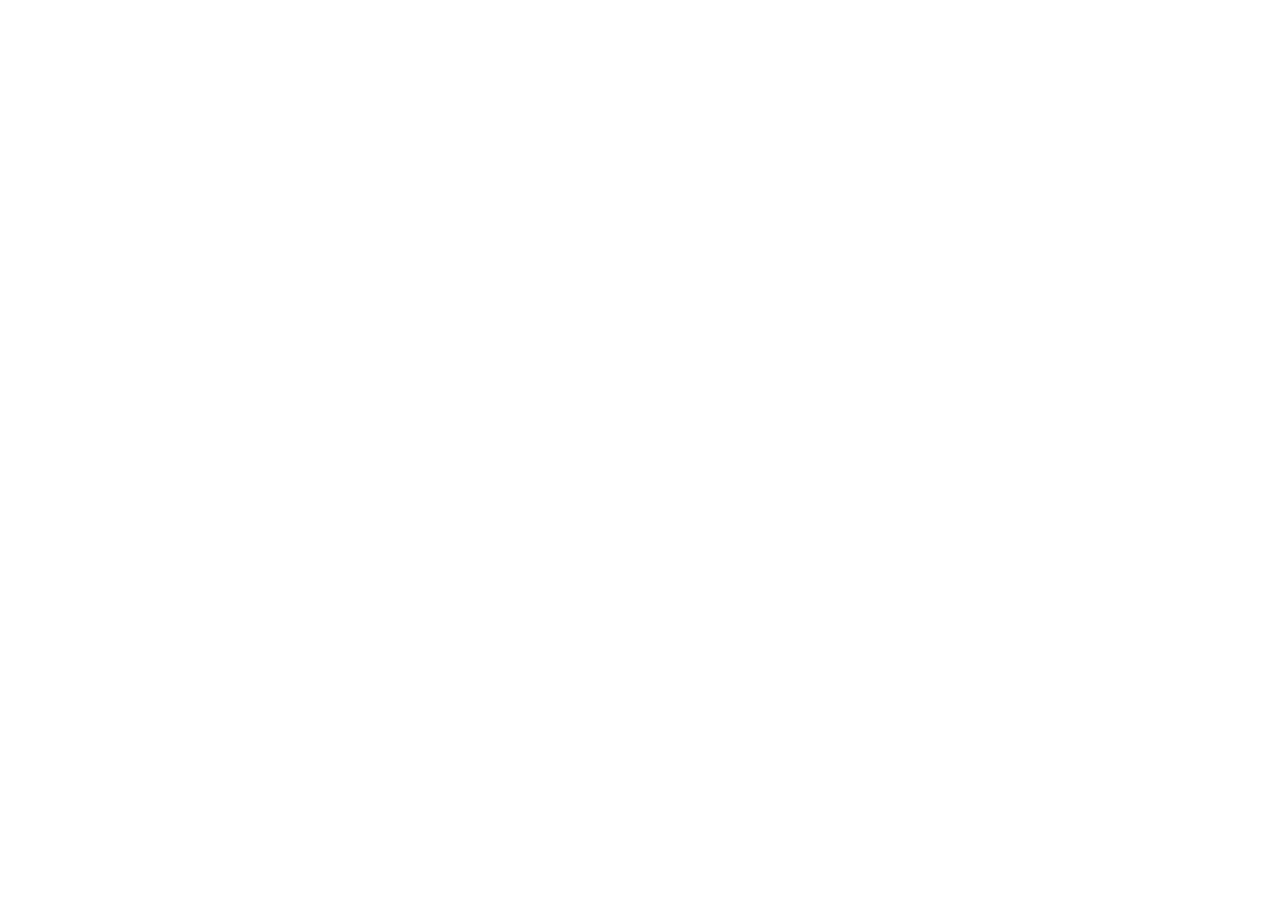
==== frontend/index.html @ b6ca93c2 "Initial Expense Tracker API" ====
<!doctype html>
<html lang="en">
  <head>
    <meta charset="UTF-8" />
    <link rel="icon" type="image/svg+xml" href="/favicon.svg" />
    <meta name="viewport" content="width=device-width, initial-scale=1.0" />
    <title>Smart Expense Tracker</title>
  </head>
  <body>
    <div id="root"></div>
    <script type="module" src="/src/main.jsx"></script>
  </body>
</html>
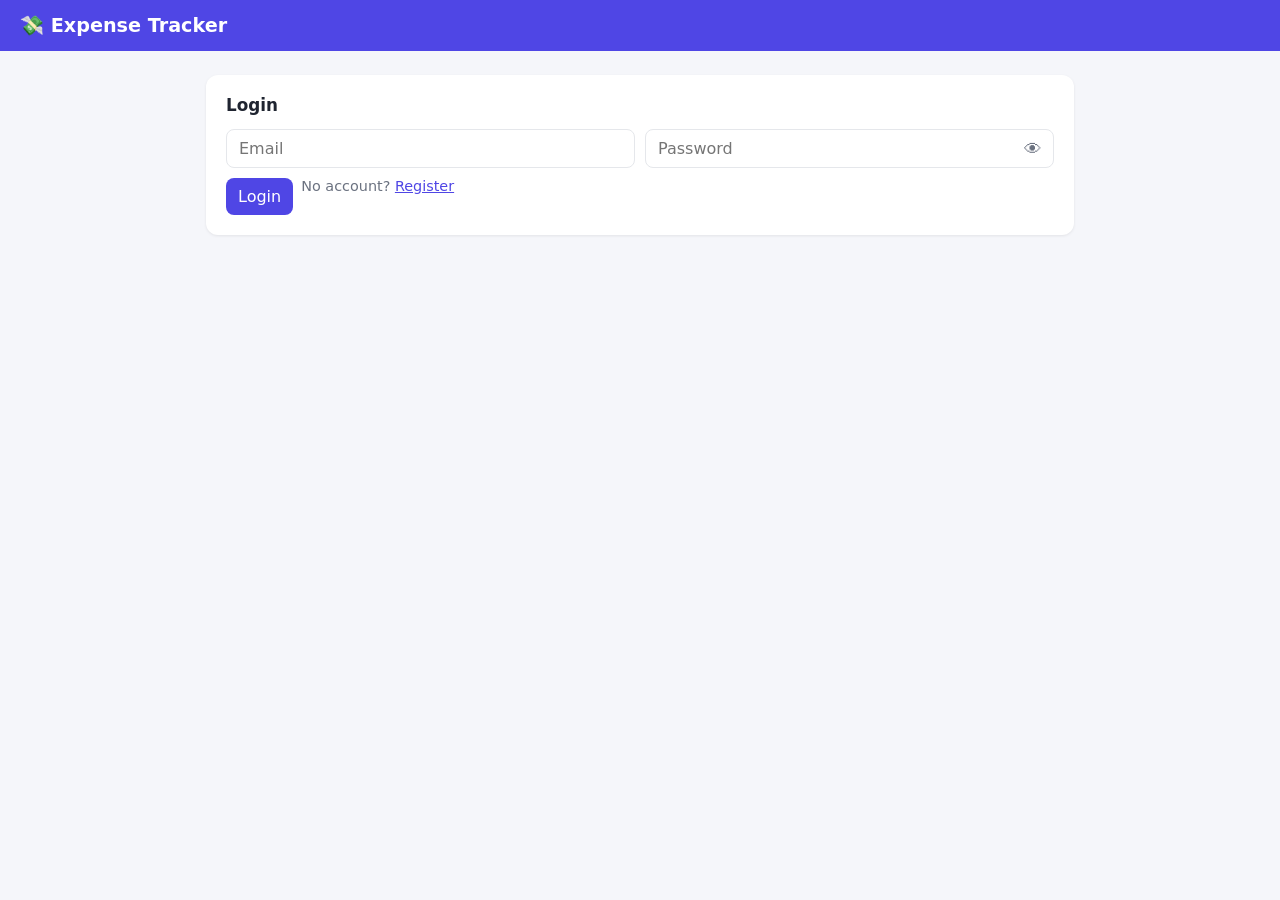
==== commit 4df38c3f: "frontend ready" ====
--- a/frontend/index.html
+++ b/frontend/index.html
@@ -1,13 +1,335 @@
-<!doctype html>
+<!DOCTYPE html>
 <html lang="en">
-  <head>
-    <meta charset="UTF-8" />
-    <link rel="icon" type="image/svg+xml" href="/favicon.svg" />
-    <meta name="viewport" content="width=device-width, initial-scale=1.0" />
-    <title>Smart Expense Tracker</title>
-  </head>
-  <body>
-    <div id="root"></div>
-    <script type="module" src="/src/main.jsx"></script>
-  </body>
-</html>
+<head>
+<meta charset="UTF-8">
+<meta name="viewport" content="width=device-width, initial-scale=1">
+<title>Expense Tracker</title>
+<style>
+  :root { --bg:#f5f6fa; --card:#fff; --ink:#1f2430; --muted:#6b7280; --brand:#4f46e5; --danger:#dc2626; --ok:#16a34a; --line:#e5e7eb; }
+  * { box-sizing:border-box; }
+  body { margin:0; font-family:system-ui,-apple-system,Segoe UI,Roboto,sans-serif; background:var(--bg); color:var(--ink); }
+  header { background:var(--brand); color:#fff; padding:14px 20px; display:flex; justify-content:space-between; align-items:center; }
+  header h1 { margin:0; font-size:1.2rem; }
+  main { max-width:900px; margin:24px auto; padding:0 16px; }
+  .card { background:var(--card); border-radius:12px; padding:20px; margin-bottom:20px; box-shadow:0 1px 3px rgba(0,0,0,.08); }
+  h2 { margin:0 0 14px; font-size:1.05rem; }
+  input, select, button { font:inherit; padding:9px 12px; border:1px solid var(--line); border-radius:8px; }
+  input, select { width:100%; }
+  button { background:var(--brand); color:#fff; border:none; cursor:pointer; }
+  button.ghost { background:transparent; color:var(--brand); border:1px solid var(--brand); }
+  button.danger { background:var(--danger); }
+  button.small { padding:5px 10px; font-size:.85rem; }
+  .row { display:grid; grid-template-columns:repeat(auto-fit,minmax(160px,1fr)); gap:10px; margin-bottom:10px; }
+  .actions { display:flex; gap:8px; flex-wrap:wrap; }
+  table { width:100%; border-collapse:collapse; }
+  th, td { text-align:left; padding:10px 8px; border-bottom:1px solid var(--line); font-size:.92rem; }
+  th { color:var(--muted); font-weight:600; }
+  .amount { font-variant-numeric:tabular-nums; font-weight:600; }
+  .stats { display:grid; grid-template-columns:repeat(auto-fit,minmax(160px,1fr)); gap:12px; }
+  .stat { background:var(--bg); border-radius:10px; padding:14px; }
+  .stat b { display:block; font-size:1.4rem; margin-top:4px; }
+  .msg { padding:10px 12px; border-radius:8px; margin-bottom:12px; display:none; font-size:.9rem; }
+  .msg.err { display:block; background:#fee2e2; color:#991b1b; }
+  .msg.ok  { display:block; background:#dcfce7; color:#166534; }
+  .hidden { display:none !important; }
+  .muted { color:var(--muted); font-size:.9rem; }
+  .bar { height:8px; background:var(--brand); border-radius:4px; margin-top:4px; }
+  a.link { color:var(--brand); cursor:pointer; text-decoration:underline; }
+  .pw-wrap { position:relative; }
+  .eye { position:absolute; right:4px; top:50%; transform:translateY(-50%); background:none; border:none; color:var(--muted); padding:6px 8px; cursor:pointer; font-size:1.1rem; }
+</style>
+</head>
+<body>
+
+<header>
+  <h1>💸 Expense Tracker</h1>
+  <button id="logoutBtn" class="ghost hidden" style="color:#fff;border-color:#fff">Logout</button>
+</header>
+
+<main>
+  <div id="msg" class="msg"></div>
+
+  <!-- ===== AUTH VIEW ===== -->
+  <section id="authView" class="card">
+    <h2 id="authTitle">Login</h2>
+    <form id="authForm">
+      <div class="row">
+        <input id="fullname" placeholder="Name" class="hidden">
+        <input id="name" placeholder="Username" class="hidden">
+        <input id="email" type="email" placeholder="Email" required>
+        <div class="pw-wrap">
+          <input id="password" type="password" placeholder="Password" required style="padding-right:44px">
+          <button type="button" id="eyeBtn" class="eye" aria-label="Show or hide password">👁</button>
+        </div>
+      </div>
+      <div class="actions">
+        <button type="submit" id="authSubmit">Login</button>
+        <span class="muted"><span id="toggleText">No account?</span> <a class="link" id="toggleLink">Register</a></span>
+      </div>
+    </form>
+  </section>
+
+  <!-- ===== APP VIEW ===== -->
+  <div id="appView" class="hidden">
+
+    <section class="card">
+      <h2>This month</h2>
+      <div class="row" style="max-width:260px">
+        <input type="month" id="monthPicker">
+      </div>
+      <div class="stats" id="stats"></div>
+      <div id="catBars" style="margin-top:16px"></div>
+    </section>
+
+    <section class="card">
+      <h2 id="formTitle">Add expense</h2>
+      <form id="expenseForm">
+        <div class="row">
+          <input id="eTitle" placeholder="Title (e.g. Lunch)" required>
+          <input id="eAmount" type="number" step="0.01" min="0" placeholder="Amount" required>
+          <input id="eCategory" placeholder="Category (e.g. Food)">
+        </div>
+        <div class="actions">
+          <button type="submit" id="eSubmit">Add</button>
+          <button type="button" class="ghost hidden" id="eCancel">Cancel edit</button>
+        </div>
+      </form>
+    </section>
+
+    <section class="card">
+      <h2>Expenses</h2>
+      <table>
+        <thead><tr><th>Date</th><th>Title</th><th>Category</th><th>Amount</th><th></th></tr></thead>
+        <tbody id="rows"></tbody>
+      </table>
+      <p id="empty" class="muted hidden">No expenses yet. Add your first one above.</p>
+    </section>
+  </div>
+</main>
+
+<script>
+/* ============================================================
+   CONFIG — change these to match YOUR API.
+   This is the only place you should need to edit.
+   ============================================================ */
+const API_BASE = window.location.origin;   // works locally and on Render when served by FastAPI
+
+const ROUTES = {
+  register: { method: "POST",   path: "/users/" },          // JSON body: name, email, password
+  login:    { method: "POST",   path: "/auth/login" },      // JSON body: email, password
+  logout:   { method: "POST",   path: "/auth/logout" },
+  list:     { method: "GET",    path: "/expenses/" },
+  create:   { method: "POST",   path: "/expenses/" },
+  update:   (id) => ({ method: "PUT",    path: `/expenses/${id}` }),
+  remove:   (id) => ({ method: "DELETE", path: `/expenses/${id}` }),
+  summary:  { method: "GET",    path: "/expenses/summary" } // gets ?month=&year= (optional)
+};
+
+// Field names your expense JSON uses:
+const F = { id: "id", title: "title", amount: "amount", category: "category", date: "expense_date" };
+/* ============================================================ */
+
+const $ = (id) => document.getElementById(id);
+let token = localStorage.getItem("token");
+let registerMode = false;
+let editingId = null;
+let expenses = [];
+
+/* ---------- helpers ---------- */
+function show(text, type = "err") {
+  const m = $("msg"); m.textContent = text; m.className = "msg " + type;
+  if (type === "ok") setTimeout(() => (m.className = "msg"), 2500);
+}
+function clearMsg() { $("msg").className = "msg"; }
+
+async function api(route, { body, form, query } = {}) {
+  const headers = {};
+  if (token) headers["Authorization"] = "Bearer " + token;
+  let payload;
+  if (form)      { headers["Content-Type"] = "application/x-www-form-urlencoded"; payload = new URLSearchParams(form); }
+  else if (body) { headers["Content-Type"] = "application/json"; payload = JSON.stringify(body); }
+  const qs = query ? "?" + new URLSearchParams(query) : "";
+  const res = await fetch(API_BASE + route.path + qs, { method: route.method, headers, body: payload });
+
+  if (res.status === 401 && token) { doLocalLogout(); throw new Error("Session expired. Please log in again."); }
+  if (!res.ok) {
+    let detail = res.statusText;
+    try {
+      const j = await res.json();
+      detail = typeof j.detail === "string" ? j.detail : JSON.stringify(j.detail);
+    } catch {}
+    throw new Error(`${res.status}: ${detail}`);
+  }
+  return res.status === 204 ? null : res.json().catch(() => null);
+}
+
+/* ---------- show / hide password ---------- */
+$("eyeBtn").onclick = () => {
+  const p = $("password");
+  const hidden = p.type === "password";
+  p.type = hidden ? "text" : "password";
+  $("eyeBtn").textContent = hidden ? "🙈" : "👁";
+};
+
+/* ---------- auth ---------- */
+function renderAuthMode() {
+  $("authTitle").textContent = registerMode ? "Register" : "Login";
+  $("authSubmit").textContent = registerMode ? "Create account" : "Login";
+  $("toggleText").textContent = registerMode ? "Have an account?" : "No account?";
+  $("toggleLink").textContent = registerMode ? "Login" : "Register";
+  $("name").classList.toggle("hidden", !registerMode);
+  $("fullname").classList.toggle("hidden", !registerMode);
+}
+$("toggleLink").onclick = () => { registerMode = !registerMode; renderAuthMode(); clearMsg(); };
+
+$("authForm").onsubmit = async (e) => {
+  e.preventDefault(); clearMsg();
+  const email = $("email").value.trim(), password = $("password").value;
+  try {
+    if (registerMode) {
+      // Your API needs both "name" and "username".
+      await api(ROUTES.register, { body: { name: $("fullname").value.trim(), username: $("name").value.trim(), email, password } });
+      show("Account created. Now log in.", "ok");
+      registerMode = false; renderAuthMode();
+      return;
+    }
+    // Your login route takes JSON with email + password
+    const data = await api(ROUTES.login, { body: { email, password } });
+    token = data.access_token;
+    localStorage.setItem("token", token);
+    $("password").value = "";
+    enterApp();
+  } catch (err) { show(err.message); }
+};
+
+function doLocalLogout() {
+  token = null; localStorage.removeItem("token");
+  $("authView").classList.remove("hidden");
+  $("appView").classList.add("hidden");
+  $("logoutBtn").classList.add("hidden");
+}
+$("logoutBtn").onclick = async () => {
+  try { await api(ROUTES.logout); } catch {}   // revokes the session on the server
+  doLocalLogout();
+};
+
+/* ---------- app ---------- */
+function enterApp() {
+  $("authView").classList.add("hidden");
+  $("appView").classList.remove("hidden");
+  $("logoutBtn").classList.remove("hidden");
+  const now = new Date();
+  if (!$("monthPicker").value)
+    $("monthPicker").value = `${now.getFullYear()}-${String(now.getMonth() + 1).padStart(2, "0")}`;
+  loadAll();
+}
+
+async function loadAll() {
+  try {
+    expenses = (await api(ROUTES.list)) || [];
+    renderTable();
+    loadSummary();
+  } catch (err) { show(err.message); }
+}
+
+function fmt(n) { return "₹" + Number(n).toLocaleString("en-IN", { minimumFractionDigits: 2, maximumFractionDigits: 2 }); }
+
+/* Finds the date field even if it isn't named exactly "expense_date" */
+function getDate(x) {
+  let v = x[F.date];
+  if (!v) { const k = Object.keys(x).find((k) => /date|created|time/i.test(k)); if (k) v = x[k]; }
+  return (v || "").toString().slice(0, 10);
+}
+
+function renderTable() {
+  const tbody = $("rows"); tbody.innerHTML = "";
+  $("empty").classList.toggle("hidden", expenses.length > 0);
+  for (const x of expenses) {
+    const tr = document.createElement("tr");
+    const cells = [
+      getDate(x),
+      x[F.title], x[F.category] || "—"
+    ];
+    cells.forEach((v) => { const td = document.createElement("td"); td.textContent = v; tr.appendChild(td); });
+
+    const amt = document.createElement("td"); amt.className = "amount"; amt.textContent = fmt(x[F.amount]); tr.appendChild(amt);
+
+    const act = document.createElement("td"); act.className = "actions";
+    const ed = document.createElement("button"); ed.className = "small ghost"; ed.textContent = "Edit";
+    ed.onclick = () => startEdit(x);
+    const del = document.createElement("button"); del.className = "small danger"; del.textContent = "Delete";
+    del.onclick = () => deleteExpense(x[F.id]);
+    act.append(ed, del); tr.appendChild(act);
+    tbody.appendChild(tr);
+  }
+}
+
+/* Monthly summary: computed in the browser from the list, so it works
+   even if your /summary response shape is different from what I guessed. */
+function loadSummary() {
+  const [y, m] = ($("monthPicker").value || "").split("-");
+  const inMonth = expenses.filter((x) => getDate(x).startsWith(`${y}-${m}`));
+  const total = inMonth.reduce((s, x) => s + Number(x[F.amount]), 0);
+
+  const byCat = {};
+  inMonth.forEach((x) => { const c = x[F.category] || "Uncategorised"; byCat[c] = (byCat[c] || 0) + Number(x[F.amount]); });
+
+  $("stats").innerHTML = `
+    <div class="stat">Total spent<b>${fmt(total)}</b></div>
+    <div class="stat">Expenses<b>${inMonth.length}</b></div>
+    <div class="stat">Average<b>${fmt(inMonth.length ? total / inMonth.length : 0)}</b></div>`;
+
+  const bars = $("catBars"); bars.innerHTML = "";
+  Object.entries(byCat).sort((a, b) => b[1] - a[1]).forEach(([cat, sum]) => {
+    const div = document.createElement("div"); div.style.marginBottom = "10px";
+    const label = document.createElement("div"); label.className = "muted";
+    label.textContent = `${cat} — ${fmt(sum)}`;
+    const bar = document.createElement("div"); bar.className = "bar"; bar.style.width = (total ? (sum / total) * 100 : 0) + "%";
+    div.append(label, bar); bars.appendChild(div);
+  });
+}
+$("monthPicker").onchange = loadSummary;
+
+/* ---------- create / edit / delete ---------- */
+$("expenseForm").onsubmit = async (e) => {
+  e.preventDefault(); clearMsg();
+  // Note: no date / user id sent — your server generates those.
+  const body = {
+    [F.title]: $("eTitle").value.trim(),
+    [F.amount]: parseFloat($("eAmount").value),
+    [F.category]: $("eCategory").value.trim() || null
+  };
+  try {
+    if (editingId !== null) await api(ROUTES.update(editingId), { body });
+    else await api(ROUTES.create, { body });
+    show(editingId !== null ? "Expense updated." : "Expense added.", "ok");
+    resetForm(); loadAll();
+  } catch (err) { show(err.message); }
+};
+
+function startEdit(x) {
+  editingId = x[F.id];
+  $("eTitle").value = x[F.title]; $("eAmount").value = x[F.amount]; $("eCategory").value = x[F.category] || "";
+  $("formTitle").textContent = "Edit expense"; $("eSubmit").textContent = "Save";
+  $("eCancel").classList.remove("hidden");
+  window.scrollTo({ top: $("expenseForm").offsetTop - 80, behavior: "smooth" });
+}
+function resetForm() {
+  editingId = null; $("expenseForm").reset();
+  $("formTitle").textContent = "Add expense"; $("eSubmit").textContent = "Add";
+  $("eCancel").classList.add("hidden");
+}
+$("eCancel").onclick = resetForm;
+
+async function deleteExpense(id) {
+  if (!confirm("Delete this expense?")) return;
+  try { await api(ROUTES.remove(id)); show("Deleted.", "ok"); loadAll(); }
+  catch (err) { show(err.message); }
+}
+
+/* ---------- boot ---------- */
+renderAuthMode();
+if (token) enterApp();
+</script>
+</body>
+</html>
